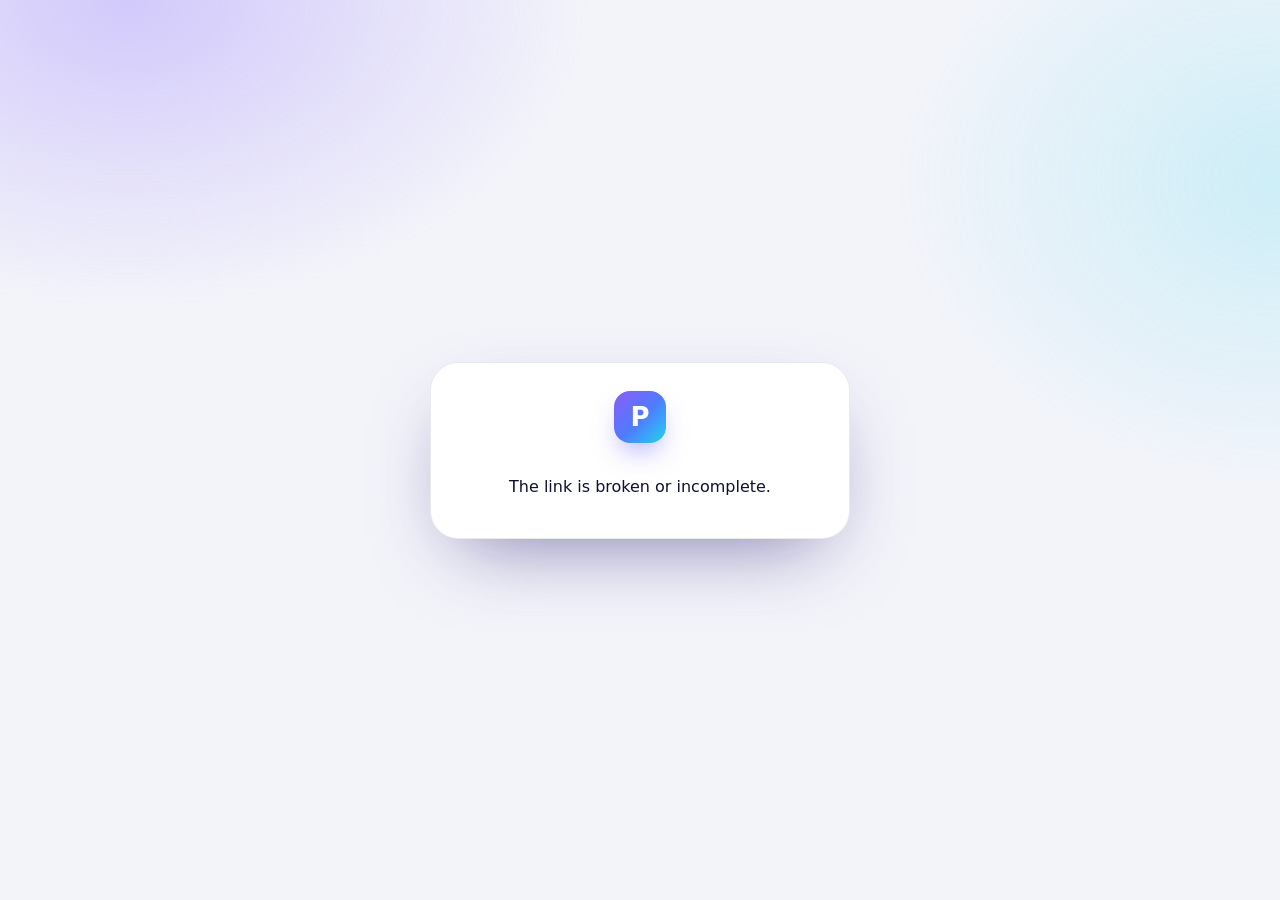
==== pay/index.html @ 8f1ce883 "Pockvo 1.25.0 downloads, signed latest.json, pay page" ====
<!doctype html>
<html lang="ru">
<head>
<meta charset="utf-8">
<meta name="viewport" content="width=device-width, initial-scale=1, viewport-fit=cover">
<meta name="referrer" content="no-referrer">
<meta name="robots" content="noindex">
<title>Pockvo — запрос на перевод</title>
<style>
  :root { --bg:#07080f; --card:#11142a; --line:rgba(255,255,255,.09); --text:#f3f4fa; --muted:#8a8fa8; --grad:linear-gradient(135deg,#8b5cf6 0%,#4f7bff 52%,#22d3ee 100%); --warn:#fbbf24; color-scheme: dark; }
  @media (prefers-color-scheme: light) { :root { --bg:#f3f4fa; --card:#ffffff; --line:rgba(23,27,60,.09); --text:#0e1130; --muted:#6c7190; --warn:#a16207; color-scheme: light; } }
  * { box-sizing: border-box; }
  body { margin: 0; min-height: 100vh; font-family: system-ui, -apple-system, 'Segoe UI', Roboto, sans-serif; background: var(--bg); color: var(--text); display: grid; place-items: center; padding: 24px 16px; }
  body::before { content: ''; position: fixed; inset: 0; z-index: -1; background: radial-gradient(60vmax 40vmax at 10% 0%, rgba(124,92,255,.28), transparent 60%), radial-gradient(50vmax 40vmax at 100% 20%, rgba(34,211,238,.18), transparent 60%); }
  .card { width: 100%; max-width: 420px; background: var(--card); border: 1px solid var(--line); border-radius: 28px; padding: 28px 22px 22px; box-shadow: 0 30px 80px -30px rgba(40,30,120,.6); animation: in .7s cubic-bezier(.22,1.18,.36,1) both; }
  @keyframes in { from { opacity: 0; transform: translateY(24px) scale(.95); } }
  .logo { width: 52px; height: 52px; border-radius: 16px; background: var(--grad); display: grid; place-items: center; margin: 0 auto 14px; box-shadow: 0 14px 30px -12px rgba(108,99,255,.9); color: #fff; font-weight: 900; font-size: 26px; }
  .who { text-align: center; color: var(--muted); font-weight: 600; font-size: 15px; }
  .amount { text-align: center; font-size: 38px; font-weight: 850; letter-spacing: -.02em; margin: 6px 0 2px; word-break: break-word; }
  .net { text-align: center; font-weight: 700; font-size: 14px; }
  .net span { display: inline-block; padding: 4px 10px; border-radius: 99px; background: rgba(124,92,255,.15); color: #a78bfa; }
  .memo { text-align: center; color: var(--muted); font-style: italic; margin-top: 10px; word-break: break-word; }
  .label { margin: 22px 0 8px; font-size: 13px; color: var(--muted); font-weight: 650; }
  .addr { font-family: ui-monospace, Consolas, monospace; font-size: 14px; line-height: 1.55; padding: 14px; border-radius: 16px; border: 1px solid var(--line); word-break: break-all; background: rgba(127,127,160,.08); }
  .btn { display: flex; align-items: center; justify-content: center; gap: 8px; width: 100%; height: 52px; border-radius: 16px; border: 0; font: inherit; font-weight: 800; font-size: 15px; cursor: pointer; text-decoration: none; margin-top: 10px; transition: transform .3s cubic-bezier(.34,1.56,.64,1); }
  .btn:active { transform: scale(.96); }
  .primary { background: var(--grad); color: #fff; box-shadow: 0 12px 30px -12px rgba(92,100,255,.9); }
  .secondary { background: rgba(127,127,160,.12); color: var(--text); border: 1px solid var(--line); }
  .warn { margin-top: 16px; font-size: 13px; line-height: 1.5; color: var(--warn); background: rgba(251,191,36,.08); border: 1px solid rgba(251,191,36,.25); padding: 12px 14px; border-radius: 14px; }
  .foot { margin-top: 14px; text-align: center; font-size: 12.5px; color: var(--muted); }
  .foot a { color: var(--muted); }
  .bad { text-align: center; padding: 20px 0; }
  .toast { position: fixed; left: 50%; bottom: 24px; transform: translate(-50%, 30px); opacity: 0; background: var(--card); border: 1px solid var(--line); padding: 10px 16px; border-radius: 12px; font-weight: 700; transition: .35s; }
  .toast.on { transform: translate(-50%, 0); opacity: 1; }
</style>
</head>
<body>
<main class="card" id="card"></main>
<div class="toast" id="toast"></div>
<script>
(function () {
  var ru = /^(ru|uk|be|kk)/i.test(navigator.language || '');
  var L = ru ? {
    asks: ' просит перевести', req: 'Запрос на перевод', any: 'Любая сумма', net: 'Сеть', addr: 'Адрес получателя',
    open: 'Открыть в Pockvo', copy: 'Скопировать адрес', copied: 'Адрес скопирован', get: 'Скачать Pockvo',
    warn: 'Отправляйте только {s} в сети {n}. Монеты из другой сети пропадут. Сверьте адрес с получателем.',
    bad: 'Ссылка повреждена или неполная.', note: 'Данные ссылки не отправляются на сервер.'
  } : {
    asks: ' asks you to send', req: 'Payment request', any: 'Any amount', net: 'Network', addr: 'Recipient address',
    open: 'Open in Pockvo', copy: 'Copy address', copied: 'Address copied', get: 'Get Pockvo',
    warn: 'Send only {s} on the {n} network. Coins from another network will be lost. Check the address with the recipient.',
    bad: 'The link is broken or incomplete.', note: 'The link details are never sent to a server.'
  };
  var NETS = { btc: 'Bitcoin', ltc: 'Litecoin', eth: 'Ethereum', bsc: 'BNB Smart Chain', polygon: 'Polygon', arbitrum: 'Arbitrum One', optimism: 'Optimism', base: 'Base', avax: 'Avalanche C-Chain', sol: 'Solana', tron: 'TRON' };
  var q = new URLSearchParams(location.hash.slice(1));
  var c = q.get('c'), to = q.get('to') || '', amt = q.get('amt') || '', s = (q.get('s') || '').slice(0, 16), n = (q.get('n') || '').slice(0, 40), m = (q.get('m') || '').slice(0, 80);
  var card = document.getElementById('card');
  function el(tag, cls, text) { var e = document.createElement(tag); if (cls) e.className = cls; if (text != null) e.textContent = text; card.appendChild(e); return e; }
  el('div', 'logo', 'P');
  if (!c || !Object.prototype.hasOwnProperty.call(NETS, c) || !to || to.length > 120 || (amt && !/^\d{1,18}(\.\d{1,18})?$/.test(amt))) { el('div', 'bad', L.bad); return; }
  el('div', 'who', n ? n + L.asks : L.req);
  el('div', 'amount', amt ? amt + ' ' + s : L.any + (s ? ' · ' + s : ''));
  var net = el('div', 'net'); var sp = document.createElement('span'); sp.textContent = NETS[c]; net.appendChild(sp);
  if (m) el('div', 'memo', '«' + m + '»');
  el('div', 'label', L.addr);
  el('div', 'addr', to);
  var app = el('a', 'btn primary', L.open); app.href = 'pockvo://pay?' + location.hash.slice(1);
  var cp = el('button', 'btn secondary', L.copy);
  cp.onclick = function () {
    (navigator.clipboard ? navigator.clipboard.writeText(to) : Promise.reject()).then(function () {
      var tt = document.getElementById('toast'); tt.textContent = L.copied; tt.className = 'toast on'; setTimeout(function () { tt.className = 'toast'; }, 1800);
    }).catch(function () { prompt(L.addr, to); });
  };
  el('div', 'warn', L.warn.replace('{s}', s || '—').replace('{n}', NETS[c]));
  var foot = el('div', 'foot'); var a = document.createElement('a'); a.href = 'https://pokvo.space/#download'; a.textContent = L.get; foot.appendChild(a);
  foot.appendChild(document.createTextNode(' · ' + L.note));
})();
</script>
</body>
</html>
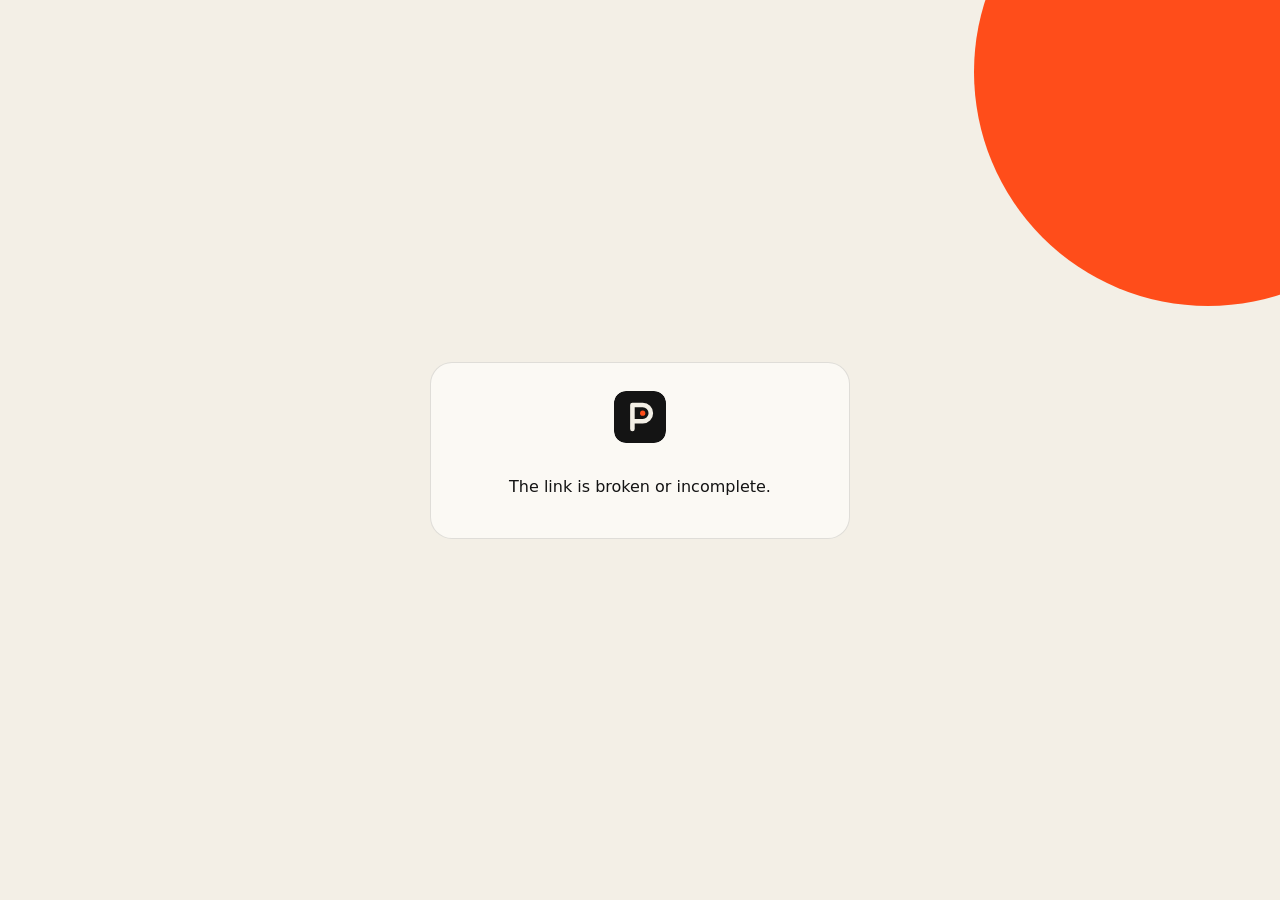
==== commit 8d1cdb5f: "Pockvo 1.26.0: new design; Windows, Android and Linux (AppImage, .deb) downloads; pay page in the ne" ====
--- a/pay/index.html
+++ b/pay/index.html
@@ -7,30 +7,34 @@
 <meta name="robots" content="noindex">
 <title>Pockvo — запрос на перевод</title>
 <style>
-  :root { --bg:#07080f; --card:#11142a; --line:rgba(255,255,255,.09); --text:#f3f4fa; --muted:#8a8fa8; --grad:linear-gradient(135deg,#8b5cf6 0%,#4f7bff 52%,#22d3ee 100%); --warn:#fbbf24; color-scheme: dark; }
-  @media (prefers-color-scheme: light) { :root { --bg:#f3f4fa; --card:#ffffff; --line:rgba(23,27,60,.09); --text:#0e1130; --muted:#6c7190; --warn:#a16207; color-scheme: light; } }
+  :root { --bg:#121211; --card:#1c1b19; --line:rgba(243,239,230,.1); --text:#f3efe6; --muted:#a39d90; --accent:#ff4d1a; --ink:#141414; --warn:#f2c14e; color-scheme: dark; }
+  @media (prefers-color-scheme: light) { :root { --bg:#f3efe6; --card:#fbf9f4; --line:rgba(20,20,20,.12); --text:#141414; --muted:#69645a; --warn:#8a5d00; color-scheme: light; } }
   * { box-sizing: border-box; }
-  body { margin: 0; min-height: 100vh; font-family: system-ui, -apple-system, 'Segoe UI', Roboto, sans-serif; background: var(--bg); color: var(--text); display: grid; place-items: center; padding: 24px 16px; }
-  body::before { content: ''; position: fixed; inset: 0; z-index: -1; background: radial-gradient(60vmax 40vmax at 10% 0%, rgba(124,92,255,.28), transparent 60%), radial-gradient(50vmax 40vmax at 100% 20%, rgba(34,211,238,.18), transparent 60%); }
-  .card { width: 100%; max-width: 420px; background: var(--card); border: 1px solid var(--line); border-radius: 28px; padding: 28px 22px 22px; box-shadow: 0 30px 80px -30px rgba(40,30,120,.6); animation: in .7s cubic-bezier(.22,1.18,.36,1) both; }
-  @keyframes in { from { opacity: 0; transform: translateY(24px) scale(.95); } }
-  .logo { width: 52px; height: 52px; border-radius: 16px; background: var(--grad); display: grid; place-items: center; margin: 0 auto 14px; box-shadow: 0 14px 30px -12px rgba(108,99,255,.9); color: #fff; font-weight: 900; font-size: 26px; }
+  body { margin: 0; min-height: 100vh; font-family: system-ui, -apple-system, 'Segoe UI', Roboto, sans-serif; background: var(--bg); color: var(--text); display: grid; place-items: center; padding: 24px 16px; overflow-x: hidden; }
+  body::before { content: ''; position: fixed; z-index: -1; top: -18vmin; right: -18vmin; width: 52vmin; height: 52vmin; border-radius: 50%; background: var(--accent); }
+  .card { width: 100%; max-width: 420px; background: var(--card); border: 1px solid var(--line); border-radius: 22px; padding: 28px 22px 22px; animation: in .6s cubic-bezier(.22,1,.36,1) both; }
+  @keyframes in { from { opacity: 0; transform: translateY(16px); } }
+  @media (prefers-reduced-motion: reduce) { .card { animation: none; } }
+  .logo { width: 52px; height: 52px; border-radius: 12px; margin: 0 auto 14px; background: url('../assets/mark.svg') center / cover no-repeat; color: transparent; font-size: 0; }
   .who { text-align: center; color: var(--muted); font-weight: 600; font-size: 15px; }
-  .amount { text-align: center; font-size: 38px; font-weight: 850; letter-spacing: -.02em; margin: 6px 0 2px; word-break: break-word; }
+  .amount { text-align: center; font-size: 36px; font-weight: 800; letter-spacing: -.03em; margin: 6px 0 2px; word-break: break-word; font-variant-numeric: tabular-nums; }
   .net { text-align: center; font-weight: 700; font-size: 14px; }
-  .net span { display: inline-block; padding: 4px 10px; border-radius: 99px; background: rgba(124,92,255,.15); color: #a78bfa; }
+  .net span { display: inline-block; padding: 4px 10px; border-radius: 7px; background: rgba(255,77,26,.14); color: var(--accent); }
   .memo { text-align: center; color: var(--muted); font-style: italic; margin-top: 10px; word-break: break-word; }
   .label { margin: 22px 0 8px; font-size: 13px; color: var(--muted); font-weight: 650; }
-  .addr { font-family: ui-monospace, Consolas, monospace; font-size: 14px; line-height: 1.55; padding: 14px; border-radius: 16px; border: 1px solid var(--line); word-break: break-all; background: rgba(127,127,160,.08); }
-  .btn { display: flex; align-items: center; justify-content: center; gap: 8px; width: 100%; height: 52px; border-radius: 16px; border: 0; font: inherit; font-weight: 800; font-size: 15px; cursor: pointer; text-decoration: none; margin-top: 10px; transition: transform .3s cubic-bezier(.34,1.56,.64,1); }
-  .btn:active { transform: scale(.96); }
-  .primary { background: var(--grad); color: #fff; box-shadow: 0 12px 30px -12px rgba(92,100,255,.9); }
-  .secondary { background: rgba(127,127,160,.12); color: var(--text); border: 1px solid var(--line); }
-  .warn { margin-top: 16px; font-size: 13px; line-height: 1.5; color: var(--warn); background: rgba(251,191,36,.08); border: 1px solid rgba(251,191,36,.25); padding: 12px 14px; border-radius: 14px; }
+  .addr { font-family: ui-monospace, Consolas, monospace; font-size: 14px; line-height: 1.55; padding: 14px; border-radius: 12px; border: 1px solid var(--line); word-break: break-all; background: rgba(127,120,100,.08); }
+  .btn { display: flex; align-items: center; justify-content: center; gap: 8px; width: 100%; height: 52px; border-radius: 12px; border: 0; font: inherit; font-weight: 700; font-size: 15px; cursor: pointer; text-decoration: none; margin-top: 10px; transition: background-color .2s, color .2s, transform .15s; }
+  .btn:active { transform: scale(.97); }
+  .btn:focus-visible { outline: 2px solid var(--accent); outline-offset: 2px; }
+  .primary { background: var(--accent); color: var(--ink); }
+  .primary:hover { background: var(--text); color: var(--bg); }
+  .secondary { background: transparent; color: var(--text); border: 1.5px solid var(--line); }
+  .secondary:hover { border-color: var(--text); }
+  .warn { margin-top: 16px; font-size: 13px; line-height: 1.5; color: var(--warn); background: rgba(242,193,78,.08); border: 1px solid rgba(242,193,78,.3); padding: 12px 14px; border-radius: 12px; }
   .foot { margin-top: 14px; text-align: center; font-size: 12.5px; color: var(--muted); }
   .foot a { color: var(--muted); }
   .bad { text-align: center; padding: 20px 0; }
-  .toast { position: fixed; left: 50%; bottom: 24px; transform: translate(-50%, 30px); opacity: 0; background: var(--card); border: 1px solid var(--line); padding: 10px 16px; border-radius: 12px; font-weight: 700; transition: .35s; }
+  .toast { position: fixed; left: 50%; bottom: 24px; transform: translate(-50%, 30px); opacity: 0; background: var(--card); border: 1px solid var(--line); padding: 10px 16px; border-radius: 10px; font-weight: 700; transition: .3s; }
   .toast.on { transform: translate(-50%, 0); opacity: 1; }
 </style>
 </head>
